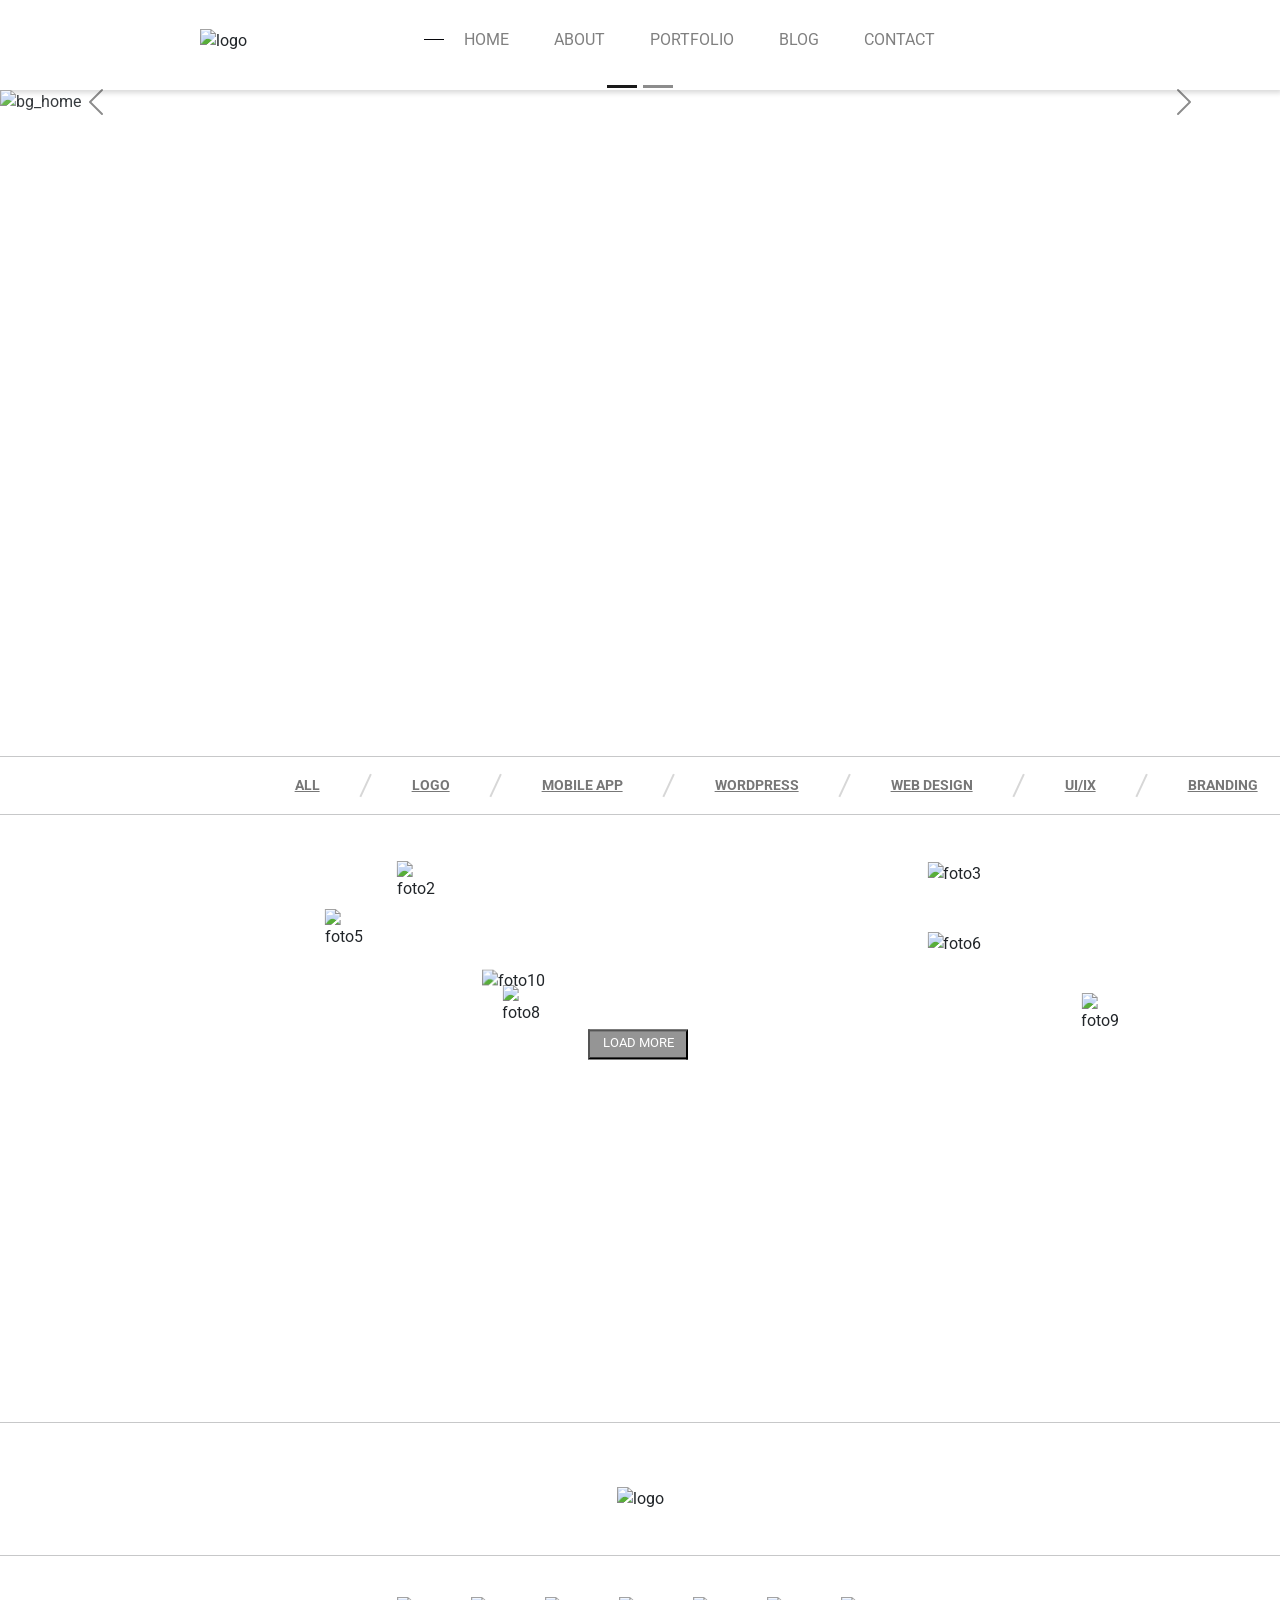
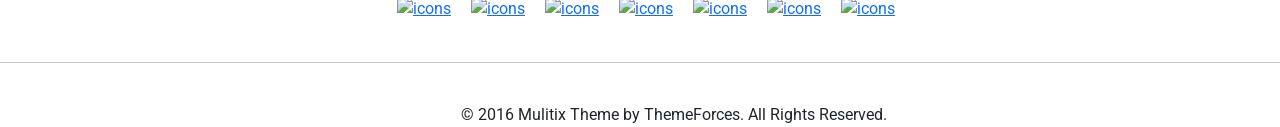
==== src/index.html @ b6071709 "for portfolio" ====
<!DOCTYPE html>
<html lang="en">
<head>
    <meta charset="UTF-8">
    <meta http-equiv="X-UA-Compatible" content="IE=edge">
    <meta name="viewport" content="width=device-width, initial-scale=1.0">
    <title>LIAN</title>

    <link rel="preconnect" href="https://fonts.googleapis.com">
    <link rel="preconnect" href="https://fonts.gstatic.com" crossorigin>
    <link href="https://fonts.googleapis.com/css2?family=Roboto:wght@100&display=swap" rel="stylesheet">

    <link href="https://cdn.jsdelivr.net/npm/bootstrap@5.1.3/dist/css/bootstrap.min.css" rel="stylesheet" integrity="sha384-1BmE4kWBq78iYhFldvKuhfTAU6auU8tT94WrHftjDbrCEXSU1oBoqyl2QvZ6jIW3" crossorigin="anonymous">
    <script src="https://cdn.jsdelivr.net/npm/bootstrap@5.1.3/dist/js/bootstrap.bundle.min.js" integrity="sha384-ka7Sk0Gln4gmtz2MlQnikT1wXgYsOg+OMhuP+IlRH9sENBO0LRn5q+8nbTov4+1p" crossorigin="anonymous"></script>
    <link rel="stylesheet" href="css/bootstrap-reboot.min.css">
    <link rel="stylesheet" href="css/bootstrap-grid.min.css">
    <link rel="stylesheet" href="css/style.css">
</head>
<body>
<header>
<div class="container">
    <div class="menu">
        <div class="menu_lian"><img src="img/logo.png" alt="logo"></div>
        <ul class="menu_list">
            <div class="menu_bigan"></div>
            <li class="menu_link"><a href="#">HOME</a></li>
            <li class="menu_link"><a href="#">ABOUT</a></li>
            <li class="menu_link"><a href="#">PORTFOLIO</a></li>
            <li class="menu_link"><a href="#">BLOG</a></li>
            <li class="menu_link"><a href="#">CONTACT</a></li>
        </ul>
    </div> 
</div> 
</header>
<section class="title">
    <div class="container">
        <div id="carouselExampleDark" class="carousel carousel-dark slide" data-bs-ride="carousel">
            <div class="carousel-indicators">
              <button type="button" data-bs-target="#carouselExampleDark" data-bs-slide-to="0" class="active" aria-current="true" aria-label="Slide 1"></button>
              <button type="button" data-bs-target="#carouselExampleDark" data-bs-slide-to="1" aria-label="Slide 2"></button>
              <!-- <button type="button" data-bs-target="#carouselExampleDark" data-bs-slide-to="2" aria-label="Slide 3"></button> -->
            </div>
            <div class="carousel-inner">
              <div class="carousel-item active" data-bs-interval="10000">
                <img src="img/bg_home.jpg" class="d-block w-100" alt="bg_home">
                <div class="carousel-caption d-none d-md-block">
                  <h5 class="title_text">Lian Creative Agency</h5>
                  <p class="title_subtext">Minimal Freelance Portfolio</p>
                </div>
              </div>
              
              <div class="carousel-item">
                <img src="img/bg_Slider2.png" class="d-block w-100" alt="">
                <div class="carousel-caption d-none d-md-block">
                  
                </div>
              </div>
            </div>
            <button class="carousel-control-prev" type="button" data-bs-target="#carouselExampleDark" data-bs-slide="prev">
              <span class="carousel-control-prev-icon" aria-hidden="true"></span>
              <span class="visually-hidden">Previous</span>
            </button>
            <button class="carousel-control-next" type="button" data-bs-target="#carouselExampleDark" data-bs-slide="next">
              <span class="carousel-control-next-icon" aria-hidden="true"></span>
              <span class="visually-hidden">Next</span>
            </button>
          </div>
  
    </div>
</section>

<section class="portfolio">
    <div class="container">
        <div class="portfolio_menu"><hr>
            <ul class="portfolio_list">
                <li class="portfolio_item"><a href="#" class="portfolio_link">All</a><span></span></li>
                <li class="portfolio_item"><a href="#" class="portfolio_link">logo</a><span></span></li>
                <li class="portfolio_item"><a href="#" class="portfolio_link">Mobile App</a><span></span></li>
                <li class="portfolio_item"><a href="#" class="portfolio_link">WordPress</a><span></span></li>
                <li class="portfolio_item"><a href="#" class="portfolio_link">Web Design</a><span></span></li>
                <li class="portfolio_item"><a href="#" class="portfolio_link">UI/IX</a><span></span></li>
                <li class="portfolio_item"><a href="#" class="portfolio_link">Branding</a></li>
            </ul>
            <hr>
        </div>
      <div class="portfolio_foto">
        <div class="row">
           
            <div class="portfolio_part1">
                <div class="portfolio_image6">
            <div class="col-md-2 offset-6">
                <img src="img/foto1.png" alt="foto1">
            </div>
            </div>
            <div class="portfolio_image7">
            <div class="col-md-2 offset-4">
                <img src="img/foto2.png" alt="foto2">
            </div>
            </div>
            <div class="col-md-2 offset-1">
                <img src="img/foto3.png" alt="foto3">
            </div>
            </div>
         
             <div class="portfolio_part2">
                <div class="portfolio_image1">
                    <div class="col-md-2 offset-5">
                        <img src="img/foto4.png" alt="foto4">
                    </div>
                </div>
                <div class="portfolio_image">
                    <div class="col-md-2 offset-7">
                        <img src="img/foto5.png" alt="foto5">
                    </div>
                </div>
                <div class="col-md-2 offset-2">
                    <img src="img/foto6.png" alt="foto6">
                </div>
            </div>
                <div class="portfolio_part3">

                <div class="portfolio_image2">
                <div class="col-md-2 offset-7">
                    <img src="img/foto7.png" alt="foto7">
                </div>
                </div>
                <div class="portfolio_image3">
                <div class="col-md-2 offset-5">
                    <img src="img/foto8.png" alt="foto8">
                </div>
                </div>
                <div class="portfolio_image4">
                <div class="col-md-2 offset-5">
                    <img src="img/foto9.png" alt="foto9">
                </div>
                </div>
            </div>
            
            <!-- <div class="portfolio_part4"> -->

                <div class="portfolio_image5">
                <div class="col-md-2 offset-4">
                    <img src="img/foto10.png" alt="foto10">
                </div>
                <button class="portfolio_btn">Load More</button>
                </div> 
                
           <!-- </div> -->
      </div>  
    </section>

<footer>
    <div class="finish">
      <hr>
      <div class="finish_logo">
          <img src="img/logo.png" alt="logo">
      </div>
      <hr>

    <ul class="finish_icons">
        <li class="finish_item"><a href="#" class="finish_link"><img class="finish_img" src="icons/istagramm.png" alt="icons"></a></li>
        <li class="finish_item"><a href="#" class="finish_link"><img class="finish_img" src="icons/facebook.png" alt="icons"></a></li>
        <li class="finish_item"><a href="#" class="finish_link"><img class="finish_img" src="icons/messenger.png" alt="icons"></a></li>
        <li class="finish_item"><a href="#" class="finish_link"><img class="finish_img" src="icons/linkedin.png" alt="icons"></a></li>
        <li class="finish_item"><a href="#" class="finish_link"><img class="finish_img" src="icons/pinterist.png" alt="icons"></a></li>
        <li class="finish_item"><a href="#" class="finish_link"><img class="finish_img" src="icons/tweeter.png" alt="icons"></a></li>
        <li class="finish_item"><a href="#" class="finish_link"><img class="finish_img" src="icons/youtube.png" alt="icons"></a></li>

    </ul>
    <hr>
    <p class="finish_text">© 2016 Mulitix Theme by ThemeForces. All Rights Reserved.</p>
  </div>
</footer>

</body>
</html>
---- src/css/style.css ----
*{margin:0;padding:0;font-family:'Roboto', sans-serif}ul{list-style:none}.container{min-height:100%;min-width:100%;padding:0;margin:0;margin-right:0}.menu{min-width:1204px;height:90px;box-shadow:1px 2px 5px 1px rgba(0,0,0,0.15);background-color:#ffffff}.menu_lian{padding-top:28px;padding-left:200px}.menu_bigan{width:20px;height:1px;background-color:#06060a;transform:translateY(11px);margin-right:20px}.menu_list{display:flex;justify-content:flex-end;transform:translateY(-25px);padding-right:300px}.menu_link{padding-right:45px}.menu_link a{text-decoration:none;color:#808080;cursor:pointer}.title{margin:0;max-width:1486px;height:650px;opacity:0.9}.title_text{color:#ffffff;font-family:Roboto;font-size:48px;font-weight:300;line-height:24px;text-align:center;text-transform:uppercase;transform:translateY(140px);padding:18px;margin-left:180px;margin-right:180px;background:#000000}.title_subtext{color:#000000;font-family:Roboto;font-size:18px;font-weight:300;font-style:normal;letter-spacing:normal;line-height:24px;text-align:center;text-transform:uppercase;margin-top:357px;transform:translateY(-170px)}.portfolio{max-width:1440px;min-height:650px}.portfolio_menu{margin:0;padding:0}.portfolio_list{display:flex;justify-content:start;transform:translateX(17%)}.portfolio_link{margin-left:45px;color:#777777;font-family:Roboto;font-size:14px;font-weight:700;line-height:24px;text-align:center;text-transform:uppercase}.portfolio_item{display:flex}.portfolio_item span{display:block;width:2px;height:25px;background:#d7d7d7;transform:rotate(25deg);margin-left:45px}.portfolio_image{margin-left:-67px;transform:translateY(-55%)}.portfolio_image1{margin-left:79px;transform:translateY(-25%)}.portfolio_image2{transform:translateY(-40%);padding-left:20px}.portfolio_image3{transform:translateY(-40%);padding-left:20px}.portfolio_image4{transform:translateY(-20%);padding-right:28px}.portfolio_image5{transform:translateY(-80%);padding-left:148px}.portfolio_image6{padding-left:50px}.portfolio_image7{padding-left:27px}.portfolio_part1,.portfolio_part2,.portfolio_part3{display:flex;justify-content:space-between;transform:translateX(-8%);margin-top:30px}.portfolio_btn{display:block;margin:0 auto;width:100px;height:30px;color:#ffffff;font-family:Roboto;font-size:13px;line-height:20.57px;text-align:center;text-transform:uppercase;background-color:#959595;margin-top:36px;transform:translateX(-35px)}.row{transform:translateX(-35px);max-height:1440px}footer{max-width:1440px;height:300px;margin:0}.finish_logo{display:flex;justify-content:center;margin-top:64px;margin-bottom:44px}.finish_icons{display:flex;justify-content:center}.finish_item{padding-right:20px}.finish_img{width:50px;height:50px;margin:25px 0}.finish_text{margin:40px 0;transform:translateX(36%);margin-bottom:40px}
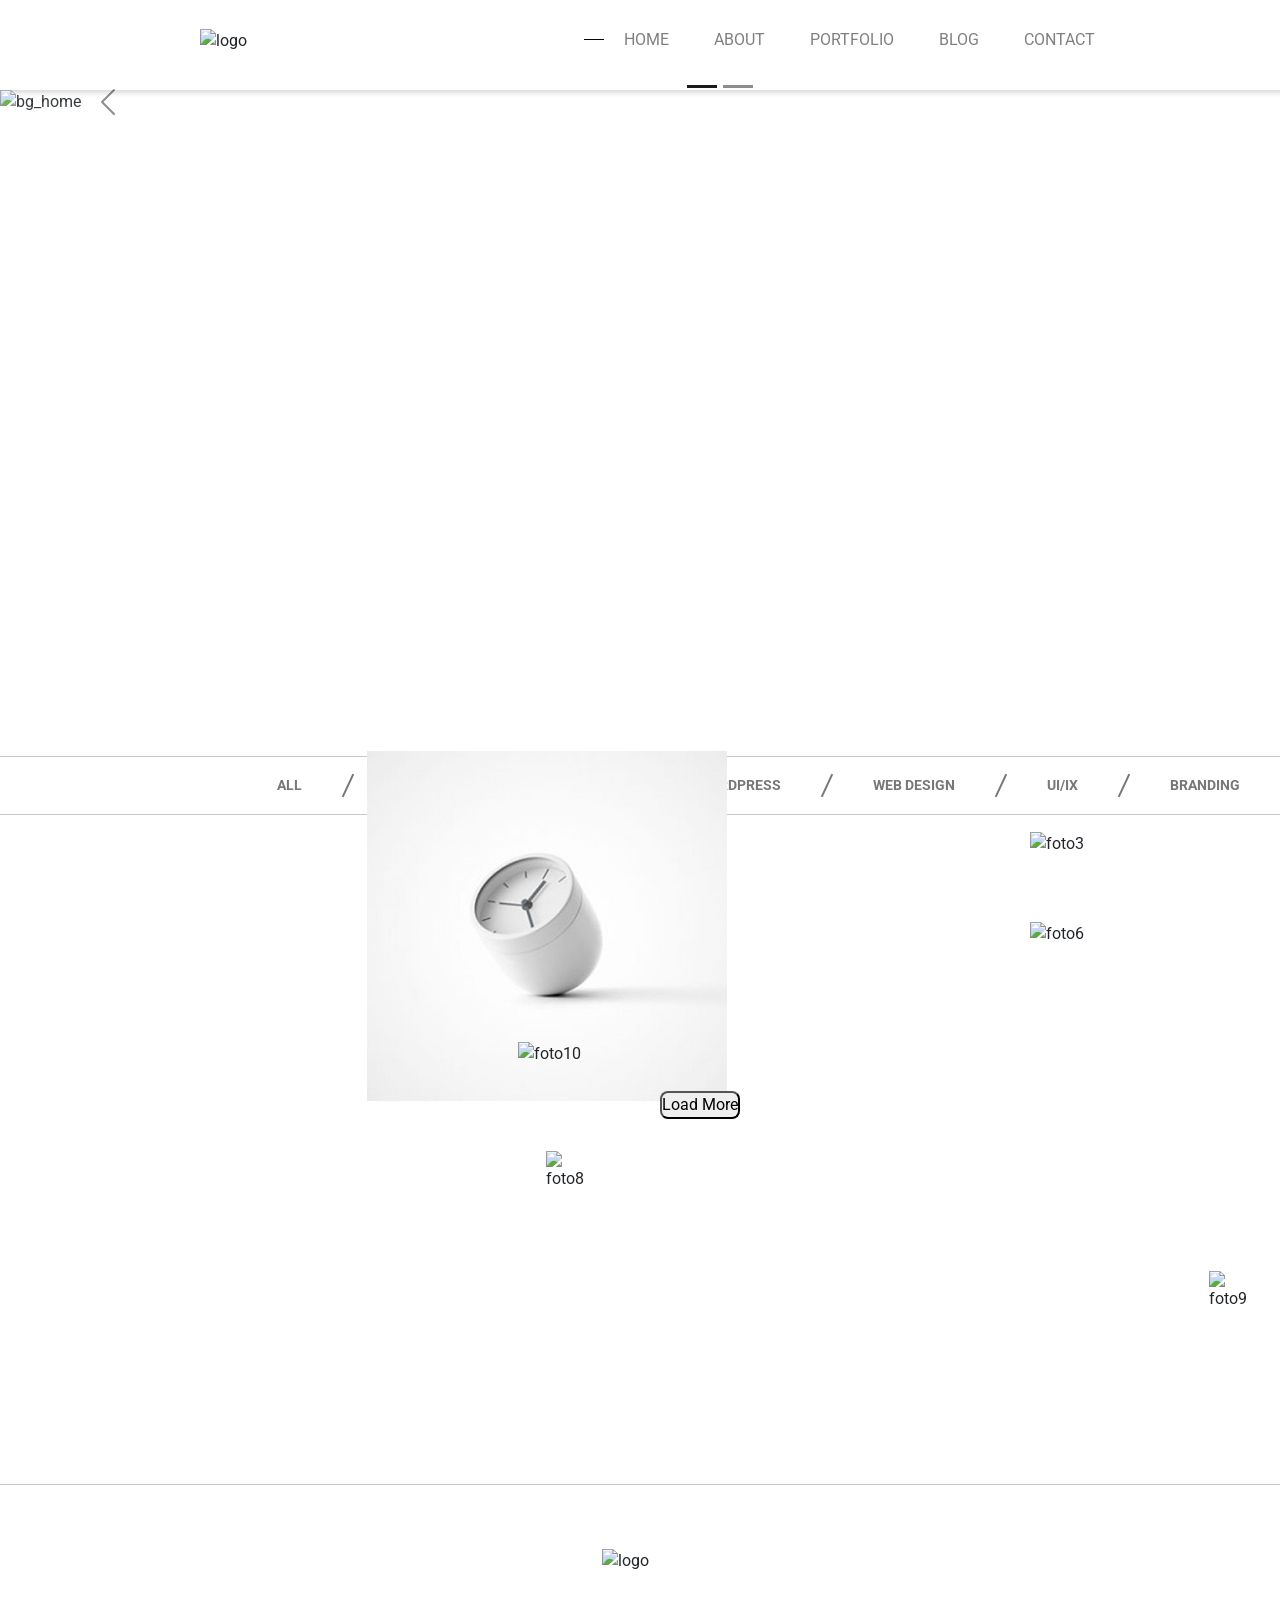
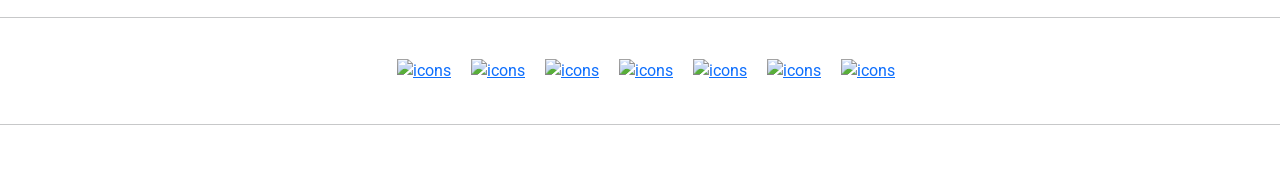
==== commit d37c2768: "lian with js" ====
--- a/src/index.html
+++ b/src/index.html
@@ -32,42 +32,41 @@
     </div> 
 </div> 
 </header>
-<section class="title">
-    <div class="container">
-        <div id="carouselExampleDark" class="carousel carousel-dark slide" data-bs-ride="carousel">
-            <div class="carousel-indicators">
-              <button type="button" data-bs-target="#carouselExampleDark" data-bs-slide-to="0" class="active" aria-current="true" aria-label="Slide 1"></button>
-              <button type="button" data-bs-target="#carouselExampleDark" data-bs-slide-to="1" aria-label="Slide 2"></button>
-              <!-- <button type="button" data-bs-target="#carouselExampleDark" data-bs-slide-to="2" aria-label="Slide 3"></button> -->
+    <section class="title">
+        <div class="container">
+            <div id="carouselExampleDark" class="carousel carousel-dark slide" data-bs-ride="carousel">
+                <div class="carousel-indicators">
+                <button type="button" data-bs-target="#carouselExampleDark" data-bs-slide-to="0" class="active" aria-current="true" aria-label="Slide 1"></button>
+                <button type="button" data-bs-target="#carouselExampleDark" data-bs-slide-to="1" aria-label="Slide 2"></button>
+                </div>
+                <div class="carousel-inner">
+                <div class="carousel-item active" data-bs-interval="10000">
+                    <img src="img/bg_home.jpg" class="d-block w-100" alt="bg_home">
+                    <div class="carousel-caption d-none d-md-block">
+                    <h5 class="title_text">Lian Creative Agency</h5>
+                    <p class="title_subtext">Minimal Freelance Portfolio</p>
+                    </div>
+                </div>
+                
+                <div class="carousel-item">
+                    <img src="img/bg_Slider2.png" class="d-block w-100" alt="">
+                    <div class="carousel-caption d-none d-md-block">
+                    
+                    </div>
+                </div>
+                </div>
+                <button class="carousel-control-prev" type="button" data-bs-target="#carouselExampleDark" data-bs-slide="prev">
+                <span class="carousel-control-prev-icon" aria-hidden="true"></span>
+                <span class="visually-hidden">Previous</span>
+                </button>
+                <button class="carousel-control-next" type="button" data-bs-target="#carouselExampleDark" data-bs-slide="next">
+                <span class="carousel-control-next-icon" aria-hidden="true"></span>
+                <span class="visually-hidden">Next</span>
+                </button>
             </div>
-            <div class="carousel-inner">
-              <div class="carousel-item active" data-bs-interval="10000">
-                <img src="img/bg_home.jpg" class="d-block w-100" alt="bg_home">
-                <div class="carousel-caption d-none d-md-block">
-                  <h5 class="title_text">Lian Creative Agency</h5>
-                  <p class="title_subtext">Minimal Freelance Portfolio</p>
-                </div>
-              </div>
-              
-              <div class="carousel-item">
-                <img src="img/bg_Slider2.png" class="d-block w-100" alt="">
-                <div class="carousel-caption d-none d-md-block">
-                  
-                </div>
-              </div>
-            </div>
-            <button class="carousel-control-prev" type="button" data-bs-target="#carouselExampleDark" data-bs-slide="prev">
-              <span class="carousel-control-prev-icon" aria-hidden="true"></span>
-              <span class="visually-hidden">Previous</span>
-            </button>
-            <button class="carousel-control-next" type="button" data-bs-target="#carouselExampleDark" data-bs-slide="next">
-              <span class="carousel-control-next-icon" aria-hidden="true"></span>
-              <span class="visually-hidden">Next</span>
-            </button>
-          </div>
-  
-    </div>
-</section>
+    
+        </div>
+    </section>
 
 <section class="portfolio">
     <div class="container">
@@ -90,15 +89,20 @@
                 <div class="portfolio_image6">
             <div class="col-md-2 offset-6">
                 <img src="img/foto1.png" alt="foto1">
+                <div class="portfolio_plus"></div>
             </div>
             </div>
             <div class="portfolio_image7">
             <div class="col-md-2 offset-4">
                 <img src="img/foto2.png" alt="foto2">
+                <div class="portfolio_plus"></div>
+
             </div>
             </div>
             <div class="col-md-2 offset-1">
                 <img src="img/foto3.png" alt="foto3">
+                <div class="portfolio_plus"></div>
+
             </div>
             </div>
          
@@ -106,46 +110,50 @@
                 <div class="portfolio_image1">
                     <div class="col-md-2 offset-5">
                         <img src="img/foto4.png" alt="foto4">
+                                        <div class="portfolio_plus"></div>
                     </div>
                 </div>
                 <div class="portfolio_image">
                     <div class="col-md-2 offset-7">
-                        <img src="img/foto5.png" alt="foto5">
+                        <img src="img/for lian.png" alt="foto5">
+                                        <div class="portfolio_plus"></div>
                     </div>
                 </div>
                 <div class="col-md-2 offset-2">
                     <img src="img/foto6.png" alt="foto6">
+                                    <div class="portfolio_plus"></div>
                 </div>
             </div>
-                <div class="portfolio_part3">
+                    <div class="portfolio_part3">
 
-                <div class="portfolio_image2">
-                <div class="col-md-2 offset-7">
-                    <img src="img/foto7.png" alt="foto7">
+                    <div class="portfolio_image2">
+                    <div class="col-md-2 offset-7">
+                        <img src="img/foto7.png" alt="foto7">
+                                        <div class="portfolio_plus"></div>
+                    </div>
+                    </div>
+                    <div class="portfolio_image3">
+                    <div class="col-md-2 offset-5">
+                        <img src="img/foto8.png" alt="foto8">
+                                        <div class="portfolio_plus"></div>
+                    </div>
+                    </div>
+                    <div class="portfolio_image4">
+                    <div class="col-md-2 offset-5">
+                        <img src="img/foto9.png" alt="foto9">
+                                        <div class="portfolio_plus"></div>
+                    </div>
+                    </div>
                 </div>
+            
+                <div class="portfolio_image5">
+                <div class="col-md-2 offset-11">
+                    <img src="img/foto10.png" alt="foto10">
+                                    <div class="portfolio_plus"></div>
                 </div>
-                <div class="portfolio_image3">
-                <div class="col-md-2 offset-5">
-                    <img src="img/foto8.png" alt="foto8">
-                </div>
-                </div>
-                <div class="portfolio_image4">
-                <div class="col-md-2 offset-5">
-                    <img src="img/foto9.png" alt="foto9">
-                </div>
-                </div>
-            </div>
-            
-            <!-- <div class="portfolio_part4"> -->
-
-                <div class="portfolio_image5">
-                <div class="col-md-2 offset-4">
-                    <img src="img/foto10.png" alt="foto10">
-                </div>
-                <button class="portfolio_btn">Load More</button>
+                 <button class="portfolio_btn">Load More</button>
                 </div> 
                 
-           <!-- </div> -->
       </div>  
     </section>
 
@@ -167,11 +175,13 @@
         <li class="finish_item"><a href="#" class="finish_link"><img class="finish_img" src="icons/youtube.png" alt="icons"></a></li>
 
     </ul>
-    <hr>
-    <p class="finish_text">© 2016 Mulitix Theme by ThemeForces. All Rights Reserved.</p>
+     <hr> 
+    <!-- <div class="finish_text">© 2016 Mulitix Theme by ThemeForces. All Rights Reserved.</div> -->
   </div>
+
 </footer>
 
+ <script src="js/script.js"></script>
 </body>
 </html>
 
--- a/src/css/style.css
+++ b/src/css/style.css
@@ -1 +1 @@
-*{margin:0;padding:0;font-family:'Roboto', sans-serif}ul{list-style:none}.container{min-height:100%;min-width:100%;padding:0;margin:0;margin-right:0}.menu{min-width:1204px;height:90px;box-shadow:1px 2px 5px 1px rgba(0,0,0,0.15);background-color:#ffffff}.menu_lian{padding-top:28px;padding-left:200px}.menu_bigan{width:20px;height:1px;background-color:#06060a;transform:translateY(11px);margin-right:20px}.menu_list{display:flex;justify-content:flex-end;transform:translateY(-25px);padding-right:300px}.menu_link{padding-right:45px}.menu_link a{text-decoration:none;color:#808080;cursor:pointer}.title{margin:0;max-width:1486px;height:650px;opacity:0.9}.title_text{color:#ffffff;font-family:Roboto;font-size:48px;font-weight:300;line-height:24px;text-align:center;text-transform:uppercase;transform:translateY(140px);padding:18px;margin-left:180px;margin-right:180px;background:#000000}.title_subtext{color:#000000;font-family:Roboto;font-size:18px;font-weight:300;font-style:normal;letter-spacing:normal;line-height:24px;text-align:center;text-transform:uppercase;margin-top:357px;transform:translateY(-170px)}.portfolio{max-width:1440px;min-height:650px}.portfolio_menu{margin:0;padding:0}.portfolio_list{display:flex;justify-content:start;transform:translateX(17%)}.portfolio_link{margin-left:45px;color:#777777;font-family:Roboto;font-size:14px;font-weight:700;line-height:24px;text-align:center;text-transform:uppercase}.portfolio_item{display:flex}.portfolio_item span{display:block;width:2px;height:25px;background:#d7d7d7;transform:rotate(25deg);margin-left:45px}.portfolio_image{margin-left:-67px;transform:translateY(-55%)}.portfolio_image1{margin-left:79px;transform:translateY(-25%)}.portfolio_image2{transform:translateY(-40%);padding-left:20px}.portfolio_image3{transform:translateY(-40%);padding-left:20px}.portfolio_image4{transform:translateY(-20%);padding-right:28px}.portfolio_image5{transform:translateY(-80%);padding-left:148px}.portfolio_image6{padding-left:50px}.portfolio_image7{padding-left:27px}.portfolio_part1,.portfolio_part2,.portfolio_part3{display:flex;justify-content:space-between;transform:translateX(-8%);margin-top:30px}.portfolio_btn{display:block;margin:0 auto;width:100px;height:30px;color:#ffffff;font-family:Roboto;font-size:13px;line-height:20.57px;text-align:center;text-transform:uppercase;background-color:#959595;margin-top:36px;transform:translateX(-35px)}.row{transform:translateX(-35px);max-height:1440px}footer{max-width:1440px;height:300px;margin:0}.finish_logo{display:flex;justify-content:center;margin-top:64px;margin-bottom:44px}.finish_icons{display:flex;justify-content:center}.finish_item{padding-right:20px}.finish_img{width:50px;height:50px;margin:25px 0}.finish_text{margin:40px 0;transform:translateX(36%);margin-bottom:40px}
+*{margin:0;padding:0;font-family:'Roboto', sans-serif}ul{list-style:none}.container{min-height:100%;min-width:100%;padding:0;margin:0;margin-right:0}.menu{min-width:1440px;height:90px;box-shadow:1px 2px 5px 1px rgba(0,0,0,0.15);background-color:#ffffff}.menu_lian{padding-top:28px;padding-left:200px}.menu_bigan{width:20px;height:1px;background-color:#06060a;transform:translateY(11px);margin-right:20px;animation-name:bigan;animation-duration:3.2s;animation-delay:3ms}@keyframes bigan{0%{rotate:15deg}5%{rotate:20deg}10%{rotate:35deg}25%{rotate:50deg}50%{rotate:70deg}75%{rotate:100deg}100%{rotate:180deg}}.menu_list{display:flex;justify-content:flex-end;transform:translateY(-25px);padding-right:300px}.menu_link{padding-right:45px}.menu_link a{text-decoration:none;color:#808080}.menu_link a:hover{content:'';color:#808008;font-weight:bold;cursor:pointer}.title{margin:0;min-width:1440px;height:650px;opacity:0.9}.title_text{color:#ffffff;font-family:Roboto;font-size:48px;font-weight:300;line-height:24px;text-align:center;text-transform:uppercase;transform:translateY(140px);padding:18px;margin-left:180px;margin-right:180px;background:#000000}.title_subtext{color:#000000;font-family:Roboto;font-size:18px;font-weight:300;font-style:normal;letter-spacing:normal;line-height:24px;text-align:center;text-transform:uppercase;margin-top:357px;transform:translateY(-170px)}.portfolio{min-width:1440px;min-height:64}.portfolio_plus{width:25px;height:25px;background-color:#808008;border-radius:100%;transform:translate(170px, -55px)}.portfolio_plus:before{content:'';display:block;margin:0 auto;width:15px;height:2px;background-color:#000;transform:translateY(11px);cursor:pointer;transition:0.4s all}.portfolio_plus:after{content:'';display:block;margin:0 auto;width:2px;height:16px;background-color:#000;transform:translateY(2px);transition:0.4s all}.portfolio_plus:hover:before,.portfolio_plus:hover:after{content:'';background-color:red}.portfolio_menu{margin:0;padding:0}.portfolio_list{display:flex;justify-content:center}.portfolio_link{margin-left:45px;color:#777777;font-family:Roboto;font-size:14px;font-weight:700;line-height:24px;text-align:center;text-transform:uppercase;text-decoration:none}.portfolio_item{display:flex}.portfolio_item:hover{content:'';color:#808008}.portfolio_item span{display:block;width:2px;height:25px;background:#777777;transform:rotate(25deg);margin-left:45px}.portfolio_btn{display:block;margin:25px auto;transform:translateX(380px);border-radius:8px}.portfolio_btn:hover{content:'';color:#808008}.portfolio_part1{display:flex;justify-content:space-between;transform:translateX(-135px)}.portfolio_image7{padding-left:65px}.portfolio_part2{display:flex;margin-top:50px;justify-content:space-between;transform:translateX(-135px)}.portfolio_image{transform:translateY(-170px)}.portfolio_image1{transform:translateX(27px)}.portfolio_part3{display:flex;justify-content:space-between;transform:translateX(-165px)}.portfolio_image3{transform:translate(30px, -120px)}.portfolio_image5{transform:translate(117px, -270px);width:500px}.row{transform:translateX(-35px);max-height:1440px}footer{max-width:1440px;height:300px;margin:0}.finish{margin-top:70px}.finish_logo{display:flex;justify-content:center;margin-top:64px;margin-bottom:44px;transform:translateX(-15px)}.finish_icons{display:flex;justify-content:center}.finish_item{padding-right:20px}.finish_img{width:50px;height:50px;margin:25px 0}.finish_text{display:block;margin:0 auto;text-align:center}@media (max-width: 1200px){.menu_lian{padding-left:100px}.menu_list{transform:translate(155px, -25px)}.title_text{font-size:40px}}@media (max-width: 992px){.title_text{font-size:25px}.title_subtext{font-size:15px}}@media (max-width: 767px){.title_text{font-size:10px}}
